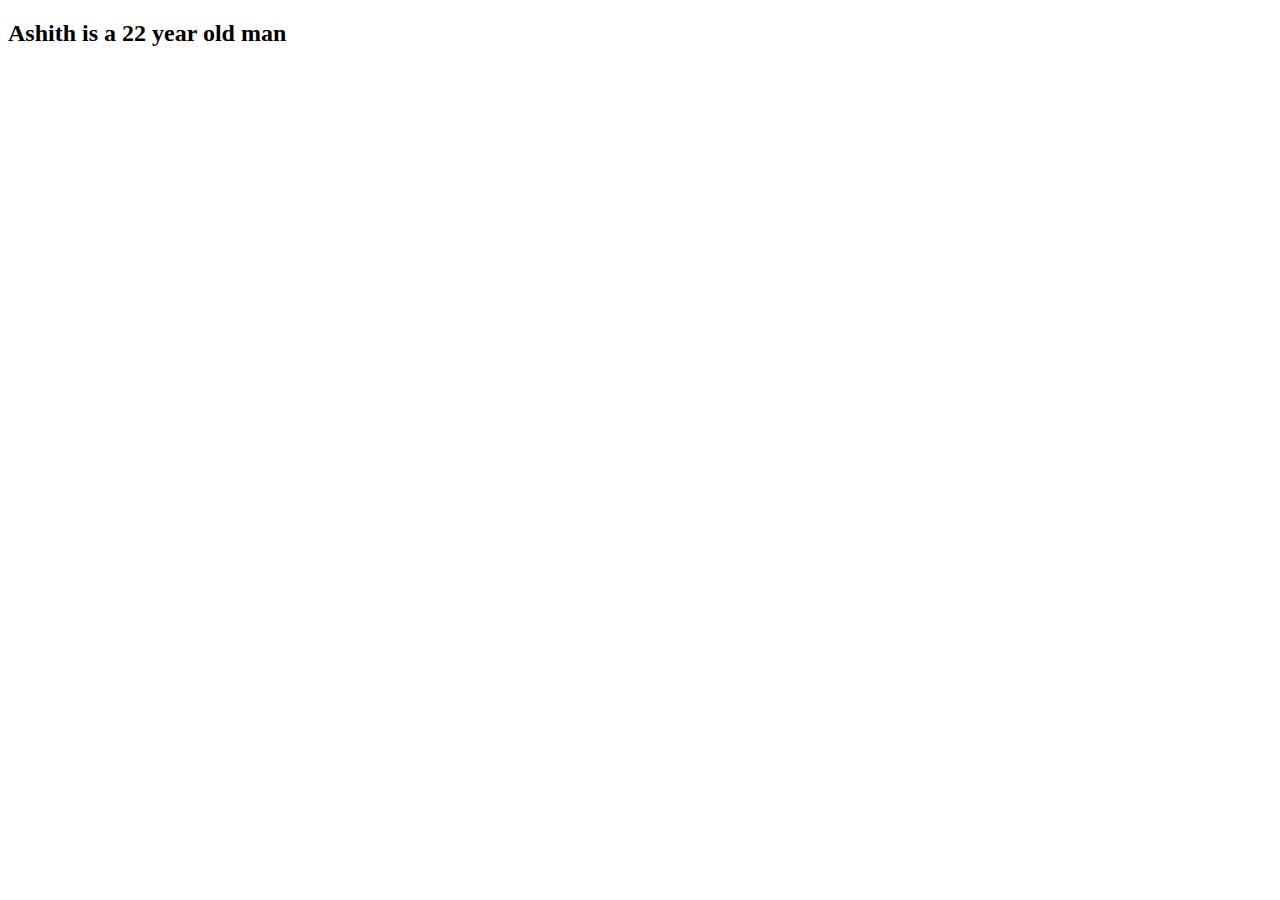
==== about.html @ b0a1120c "darkmode feature added" ====
<!DOCTYPE html>
<html lang="en">
<head>
    <meta charset="UTF-8">
    <meta name="viewport" content="width=device-width, initial-scale=1.0">
    <title>About</title>
</head>
<body>
    <h2>Ashith is a 22 year old man </h2>
</body>
</html>
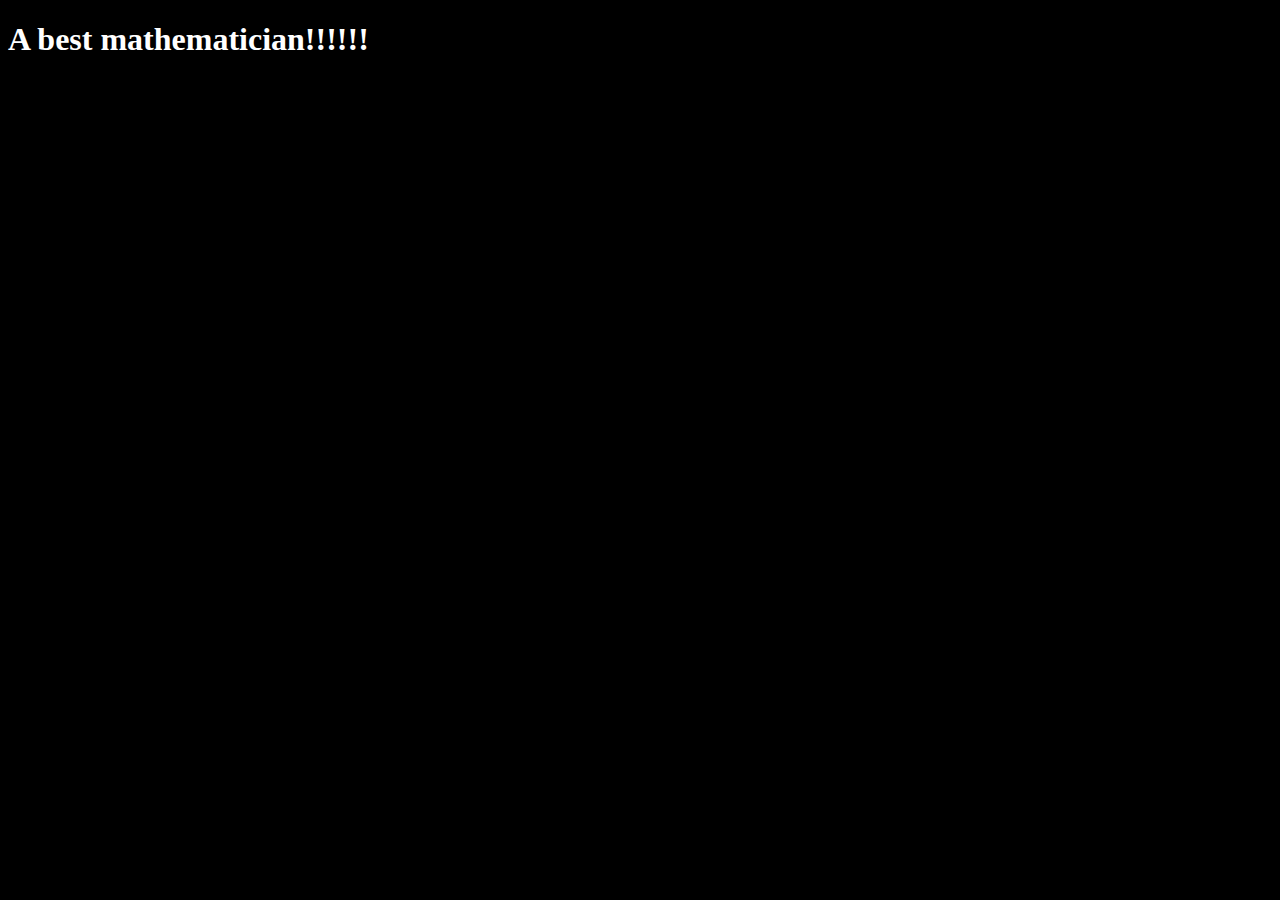
==== commit f3eeaf68: "Update about.html" ====
--- a/about.html
+++ b/about.html
@@ -4,8 +4,14 @@
     <meta charset="UTF-8">
     <meta name="viewport" content="width=device-width, initial-scale=1.0">
     <title>About</title>
+    <style>
+        body{
+            background-color: black;
+            color: white;
+        }
+    </style>
 </head>
 <body>
-    <h2>Ashith is a 22 year old man </h2>
+    <h1>A best mathematician!!!!!! </h1>
 </body>
-</html>+</html>
